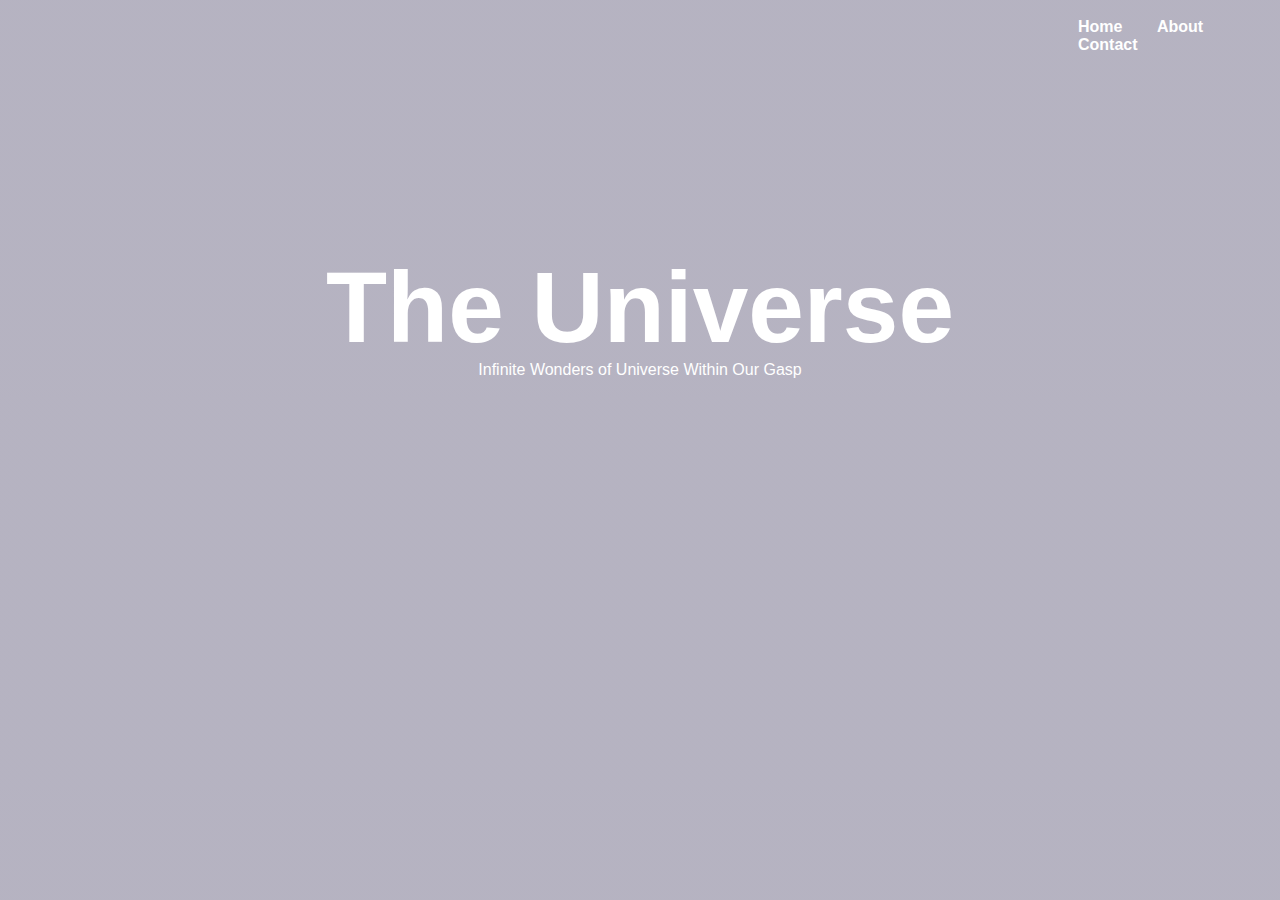
==== index.html @ e0aff160 "Rename Index.html to index.html" ====
<!DOCTYPE html>
<html>
<head>
	<meta charset="utf-8">
	<meta name="viewport" content="width=device-width, initial-scale=1">
	<title></title>
</head>
<link rel="stylesheet" type="text/css" href="1.css">
<body>

<video autoplay loop muted plays-inline class="back">
	
	<source src="videos/pexels-luz-calor-som-9341428.mp4" type="video/mp4">
</video>
<div class="a">
	

	
		<ul>
			<li><a href="#">Home </a></li>
			<li><a href="#">About </a></li>
			<li><a href="#">Contact </a></li>
		</ul>


</div>	

<div class="content">
<h1> The Universe</h1>
<p>Infinite Wonders of Universe Within Our Gasp</p>
</div>

</body>
</html>
---- 1.css ----
body {
	
	font-family: 'poppins', sans-serif;
	background-image: linear-gradient(rgba(12,3,51,.3), rgba(12,3,51,.3));
	justify-content: center;
	align-items: center;
}

.a {
	
	display: inline-block;
	
}

ul {
	 
	margin-left: 1000px ;
	margin-top: 10px;
}
ul li   {
	list-style: none;
	display: inline-block;
	margin-left: 30px;
	font-weight: 600;
	font-size: ;
	
}

ul li a {

	color: white;
	text-decoration: none;

}

.content {

	text-align: center ;
	justify-content: center;
	margin-top: 200px;
}

.content h1 {
	margin-top: -20px;
	font-size: 100px ;
	color : #fff ;
	font-weight: 600;
	margin-bottom: -20px ;
	transition: 0.5s;

}

.content h1:hover {
	-webkit-text-stroke : 2px #fff ;
	color : transparent ;
	cursor : pointer;  



}

.content p {

	color : #fff ; 
	font-weight: 500;
}
.back {

	position: absolute;
	right: 0;
	bottom: 0;
	z-index: -1;

}

@media (min-aspect-ratio : 16/9){
	.back {

	width   : 100% ; 
	height : auto ; 
	}
}

@media (max-aspect-ratio : 16/9){
	.back {

	width   : auto ; 
	height : 100% ; 
	}
}
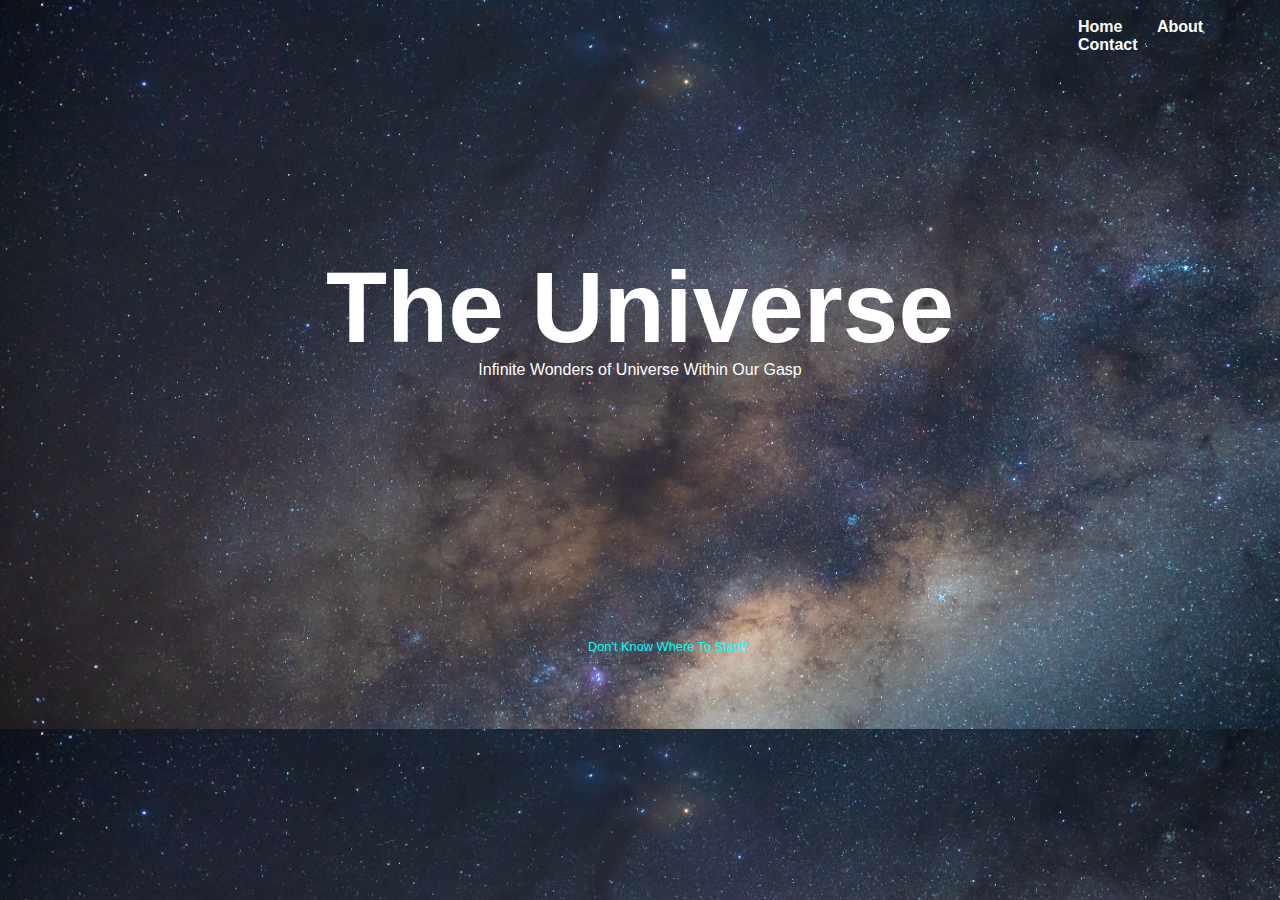
==== commit 1bec95fd: "Contact info" ====
--- a/index.html
+++ b/index.html
@@ -8,27 +8,28 @@
 <link rel="stylesheet" type="text/css" href="1.css">
 <body>
 
-<video autoplay loop muted plays-inline class="back">
-	
-	<source src="videos/pexels-luz-calor-som-9341428.mp4" type="video/mp4">
-</video>
+
 <div class="a">
 	
 
 	
 		<ul>
 			<li><a href="#">Home </a></li>
-			<li><a href="#">About </a></li>
-			<li><a href="#">Contact </a></li>
+			<li><a href="about">About </a></li>
+			<li><a href="Contact">Contact </a></li>
 		</ul>
 
 
 </div>	
 
-<div class="content">
-<h1> The Universe</h1>
-<p>Infinite Wonders of Universe Within Our Gasp</p>
-</div>
+	<div class="content">
+		<h1> The Universe</h1>
+		<p>Infinite Wonders of Universe Within Our Gasp</p>
+	</div>
+
+	<a class="or" href="#">Don't Know Where To Start?</a>
+
+
 
 </body>
 </html>
--- a/1.css
+++ b/1.css
@@ -1,7 +1,9 @@
 body {
 	
 	font-family: 'poppins', sans-serif;
-	background-image: linear-gradient(rgba(12,3,51,.3), rgba(12,3,51,.3));
+	background-image: url('images/png.png');
+	background-size: cover	;
+	background-repeat: none;
 	justify-content: center;
 	align-items: center;
 }
@@ -25,12 +27,17 @@
 	font-size: ;
 	
 }
-
 ul li a {
 
 	color: white;
 	text-decoration: none;
+	transform : color 1s ;
 
+}
+
+ul li a:hover {
+
+	color ;
 }
 
 .content {
@@ -53,7 +60,8 @@
 .content h1:hover {
 	-webkit-text-stroke : 2px #fff ;
 	color : transparent ;
-	cursor : pointer;  
+	cursor : pointer; 
+	
 
 
 
@@ -64,28 +72,17 @@
 	color : #fff ; 
 	font-weight: 500;
 }
-.back {
 
-	position: absolute;
-	right: 0;
-	bottom: 0;
-	z-index: -1;
 
+.or {
+
+	text-decoration: none;
+	margin-left  : 580px ; 
+	margin-top: 260px ; 
+	color : #00FFFC ;
+	font-size: 0.8em ;
+	display: flex;
+	
 }
 
-@media (min-aspect-ratio : 16/9){
-	.back {
 
-	width   : 100% ; 
-	height : auto ; 
-	}
-}
-
-@media (max-aspect-ratio : 16/9){
-	.back {
-
-	width   : auto ; 
-	height : 100% ; 
-	}
-}
-
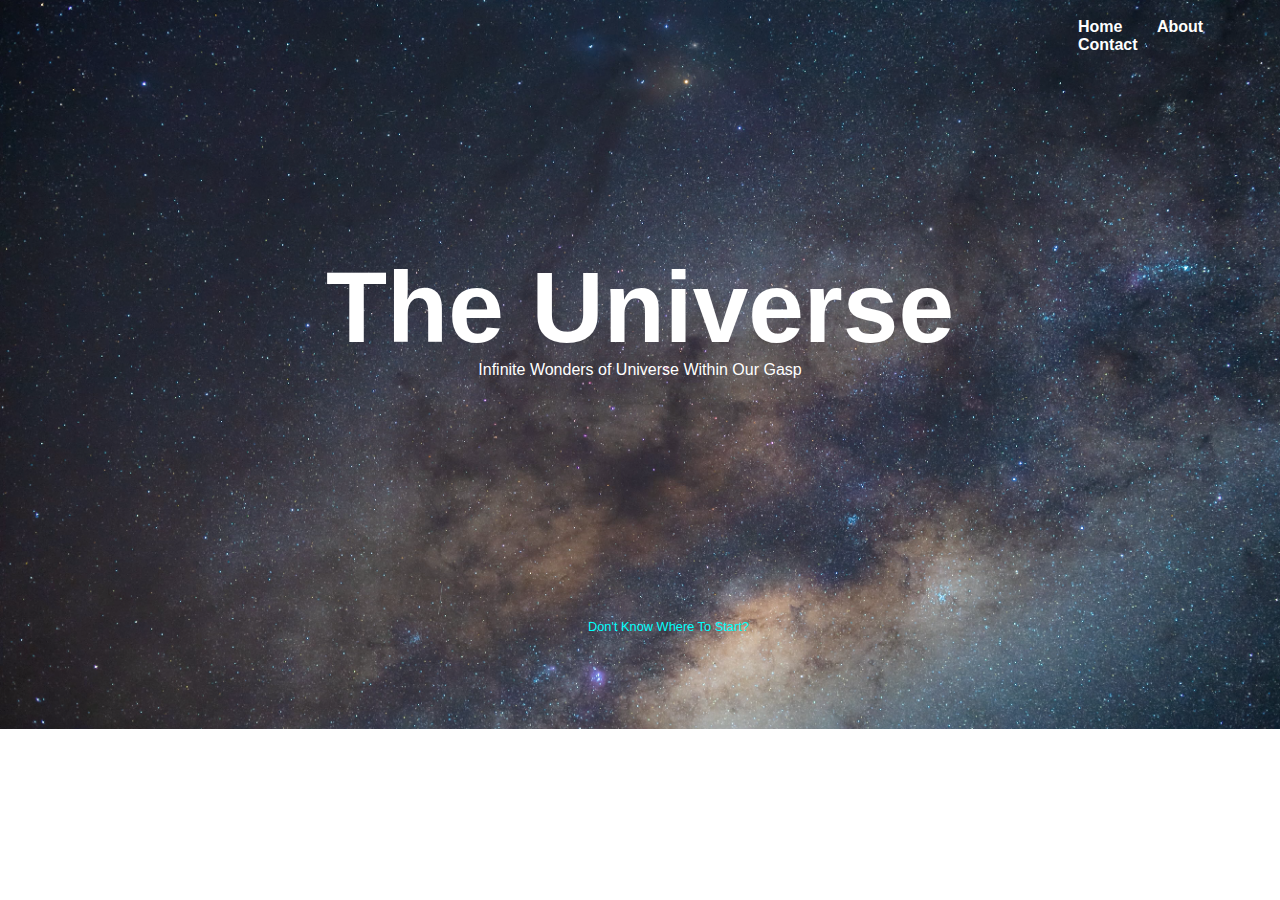
==== commit ba616467: "Update index.html" ====
--- a/index.html
+++ b/index.html
@@ -5,7 +5,7 @@
 	<meta name="viewport" content="width=device-width, initial-scale=1">
 	<title></title>
 </head>
-<link rel="stylesheet" type="text/css" href="1.css">
+<link rel="stylesheet" type="text/css" href="index.css">
 <body>
 
 
@@ -14,7 +14,7 @@
 
 	
 		<ul>
-			<li><a href="#">Home </a></li>
+			<li><a href="Home">Home </a></li>
 			<li><a href="about">About </a></li>
 			<li><a href="Contact">Contact </a></li>
 		</ul>
--- a/index.css
+++ b/index.css
@@ -0,0 +1,150 @@
+body {
+	
+	font-family: 'poppins', sans-serif;
+	background-image: url('images/png.png');
+	background-size: cover	;
+	background-repeat: no-repeat;
+	justify-content: center	;
+	align-items: center;
+}
+
+.a {
+	
+	display: inline-block;
+	
+}
+
+ul {
+	 
+	margin-left: 1000px ;
+	margin-top: 10px;
+}
+ul li   {
+	list-style: none;
+	display: inline-block;
+	margin-left: 30px;
+	font-weight: 600;
+	font-size: ;
+	
+}
+ul li a {
+
+	color: white;
+	text-decoration: none;
+	transform : color 1s ;
+
+}
+
+ul li a:hover {
+
+	color: #00FFEA ;  
+}
+
+.content {
+
+	text-align: center ;
+	justify-content: center;
+	margin-top: 200px;
+}
+
+.content h1 {
+	margin-top: -20px;
+	font-size: 100px ;
+	color : #fff ;
+	font-weight: 600;
+	margin-bottom: -20px ;
+	transition: 0.5s;
+
+}
+
+.content h1:hover {
+	-webkit-text-stroke : 2px #fff ;
+	color : transparent ;
+	cursor : pointer; 
+
+
+
+
+}
+
+.content p {
+
+	color : #fff ; 
+	font-weight: 500;
+}
+
+
+.or {
+
+	text-decoration: none;
+	margin-left  : 580px ; 
+	margin-top: 240px ; 
+	color : #00FFFC ;
+	font-size: 0.8em ;
+	display: flex;
+	
+}
+
+
+
+
+
+@media screen and (max-width:700px) {
+
+
+	body {
+
+		font-family: 'poppins', sans-serif;
+		background-image: url('images/png.png');
+		background-size: cover	;
+		background-repeat: no-repeat;
+		
+		align-items: center;
+
+	}
+	.a {
+	
+	display: inline-block;
+	
+	
+	}
+
+	ul {
+	 
+	margin-left: 150px ;
+	margin-top: 20px;
+	}
+
+	.or {
+
+		text-decoration: none;
+		margin-left  : 230px ; 
+		margin-top: 80px ; 
+		color : #00FFFC ;
+		font-size: 0.8em ;
+		display: flex;
+		
+	}
+
+
+	.content {
+
+		text-align: center ;
+		justify-content: center;
+		
+	}
+	
+	.content h1 {
+		margin-top: -140px;
+		font-size: 80px ;
+		color : #fff ;
+		font-weight: 600;
+		margin-bottom: -20px ;
+		transition: 0.5s;
+
+	}
+
+
+}
+
+
